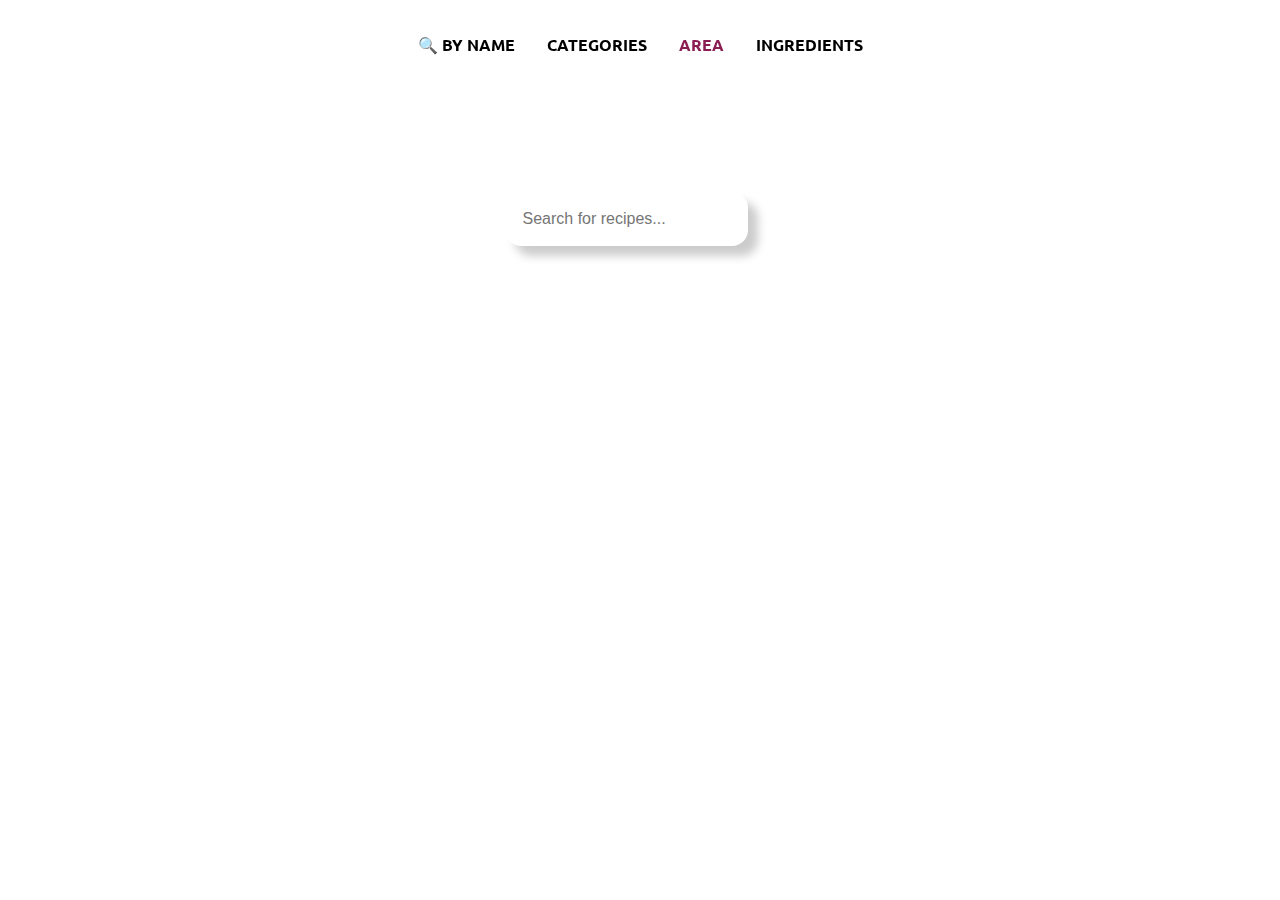
==== pages/area.html @ 3b69e6c0 "created dom for areawise search" ====
<!DOCTYPE html>
<html lang="en">

<head>
    <meta charset="UTF-8">
    <meta name="viewport" content="width=device-width, initial-scale=1.0">
    <title>Document</title>
    <link rel="stylesheet" href="../styles.css">
    <link rel="shortcut icon" href="./img/fav.png" type="image/x-icon">

    <link rel="preconnect" href="https://fonts.googleapis.com">
    <link rel="preconnect" href="https://fonts.gstatic.com" crossorigin>
    <link href="https://fonts.googleapis.com/css2?family=Ubuntu&display=swap" rel="stylesheet">
</head>

<body>
    <!-- Header -->
    <div class="header">
        <a href="/"><img src="../img/logo.png" alt="" width="30%"></a>
        <div>
            <a href="../pages/searchByname.html">🔍 by Name</a>
            <a href="../pages/category.html">Categories</a>
            <a class="active" href="../pages/area.html">Area</a>
            <a href="../pages/ingredient.html">Ingredients</a>
        </div>

    </div>

    <!-- Main Content -->
    <main>

        <!-- Search Section -->
        <section id="search">

            <div class="search-container">

                <input type="text" id="search-bar" placeholder="Search for recipes...">

                <button id="search-btn" onclick="searchbyarea()"><img src="../img/search.png" alt=""
                        width="30rem"></button>

            </div>

        </section>
    
        <!-- Category Section -->
        <section id="area-list"></section>
    
        <!-- Recipe Section -->
        <section id="area"></section>
    
        <!-- Load JavaScript files asynchronously -->
        <script async src="../js/food-api.js"></script>
        <script async src="../js/food-widget.js"></script>
    </main>

</body>

</html>
---- styles.css ----
/* Styles for the food recipes website */

* {
  box-sizing: border-box;
}

body {
  font-family: Ubuntu, sans-serif;
  line-height: 1.6;
  margin: 0;
  padding: 0;
}

.hero-section {

  display: flex;
  flex-direction: column;
  justify-content: center;
  align-items: center;
  padding: 10rem 0;
}

.hero-section h1 {
  font-size: 3rem;
  margin-bottom: 20px;
}

.hero-section p {
  font-size: 1.3rem;
  margin-bottom: 30px;
  width: 80%;
}

.cta-button {
  display: inline-block;
  background-color: #8A1E53;
  color: #fff;
  padding: 10px 30px;
  text-decoration: none;
  border-radius: 5px;
  font-size: 1.2rem;
}

.cta-button:hover {
  background-color: #6C143D;
}

.call-to-action {
  background-color: #838383;
  color: #fff;
  text-align: center;
  padding: 80px 0;
}

.call-to-action h2 {
  font-size: 2.5rem;
  margin-bottom: 20px;
}

.call-to-action p {
  font-size: 1.2rem;
  margin-bottom: 30px;
}

.header {
  position: fixed;
  display: flex;
  flex-direction: column;
  justify-content: center;
  align-items: center;
  padding-top: 1rem;
  gap: 1rem;
  text-transform: uppercase;
  background: rgba(255, 255, 255, 0.25);
  backdrop-filter: blur(4px);
  -webkit-backdrop-filter: blur(4px);
  width: 100%;

}

.header a {
  display: flex;
  justify-content: center;
}

.header div {
  display: flex;
  justify-content: space-around;
  gap: 2rem;
  flex-wrap: wrap;
}

.header a,
.header div a {
  text-decoration: none;
  color: black;
  font-weight: bold;

  &:hover {
    color: #8A1E53;
    scale: 1.02;
  }
}

.active {
  color: #8A1E53 !important;
}

main {
  padding: 12rem 0;
}

.search-container {
  display: flex;
  justify-content: center;
  align-items: center;
  margin-bottom: 1rem;
}

.search-container input {
  margin-right: 1rem;
  padding: 1rem;
  border: 2px solid transparent;
  border-radius: 1rem;
  font-size: 1rem;
  outline: none;
  box-shadow: #ccc 10px 10px 10px;
}

.search-container input:hover {
  border-color: #8A1E53;
}

.search-container button {
  border: none;
  background-color: transparent;
  cursor: pointer;
}

#recipe {
  display: flex;
  align-items: center;
  justify-content: center;
  flex-direction: column;
  gap: 2rem;
}

.recipe {
  display: flex;
  align-items: center;
  gap: 2rem;
  border: none;
  padding: 2rem;
}

.recipe img {
  width: 200px;
  height: 200px;
  border-radius: 1rem;
}

.recipe-left {
  display: flex;
  flex-direction: column;
  justify-content: center;
  align-items: center;
  gap: 1rem;
}

.youtube-icon {
  width: 50px !important;
  height: auto !important;
  display: flex;
  justify-content: center;
  align-items: center;
}

#category-list {
  margin: 2rem 10rem;
  gap: 1rem;
  display: flex;
  flex-wrap: wrap;
  justify-content: center;
}

#category {
  display: flex;
  justify-content: center;
  align-items: center;
  flex-wrap: wrap;
  gap: 2rem;
}

.category-list {
  background: #8a1e53;
  border-radius: 35%;
  padding: 0.5rem;
  color: white;
  transition: all 0.5s ease-in-out;

  &:hover {
    background: #838383;
    cursor: pointer;
  }
}

.category {
  display: flex;
  flex-direction: column;
  width: 20%;
  background: #838383;
  border-radius: 1rem;
}

.category img {
  size: cover;
  border-radius: 1rem;
}

.category h3 {
  padding: 1rem;
  text-align: center;
  color: #8A1E53
}

#area-list {
  margin: 2rem 10rem;
  gap: 1rem;
  display: flex;
  flex-wrap: wrap;
  justify-content: center;
}

#area {
  display: flex;
  justify-content: center;
  align-items: center;
  flex-wrap: wrap;
  gap: 2rem;
}

.area-list {
  background: #8a1e53;
  border-radius: 35%;
  padding: 0.5rem;
  color: white;
  transition: all 0.5s ease-in-out;

  &:hover {
    background: #838383;
    cursor: pointer;
  }
}

.area {
  display: flex;
  flex-direction: column;
  width: 20%;
  background: #838383;
  border-radius: 1rem;
}

.area img {
  size: cover;
  border-radius: 1rem;
}

.area h3 {
  padding: 1rem;
  text-align: center;
  color: #8A1E53
}

#ingredient-list {
  margin: 2rem 10rem;
  gap: 1rem;
  display: flex;
  flex-wrap: wrap;
  justify-content: center;
}

#ingredient {
  display: flex;
  justify-content: center;
  align-items: center;
  flex-wrap: wrap;
  gap: 2rem;
}

.ingred-list {
  background: #8a1e53;
  border-radius: 35%;
  padding: 0.5rem;
  color: white;
  transition: all 0.5s ease-in-out;

  &:hover {
    background: #838383;
    cursor: pointer;
  }
}

.ingredient {
  display: flex;
  flex-direction: column;
  width: 20%;
  background: #838383;
  border-radius: 1rem;
}

.ingredient img {
  size: cover;
  border-radius: 1rem;
}

.ingredient h3 {
  padding: 1rem;
  text-align: center;
  color: #8A1E53
}
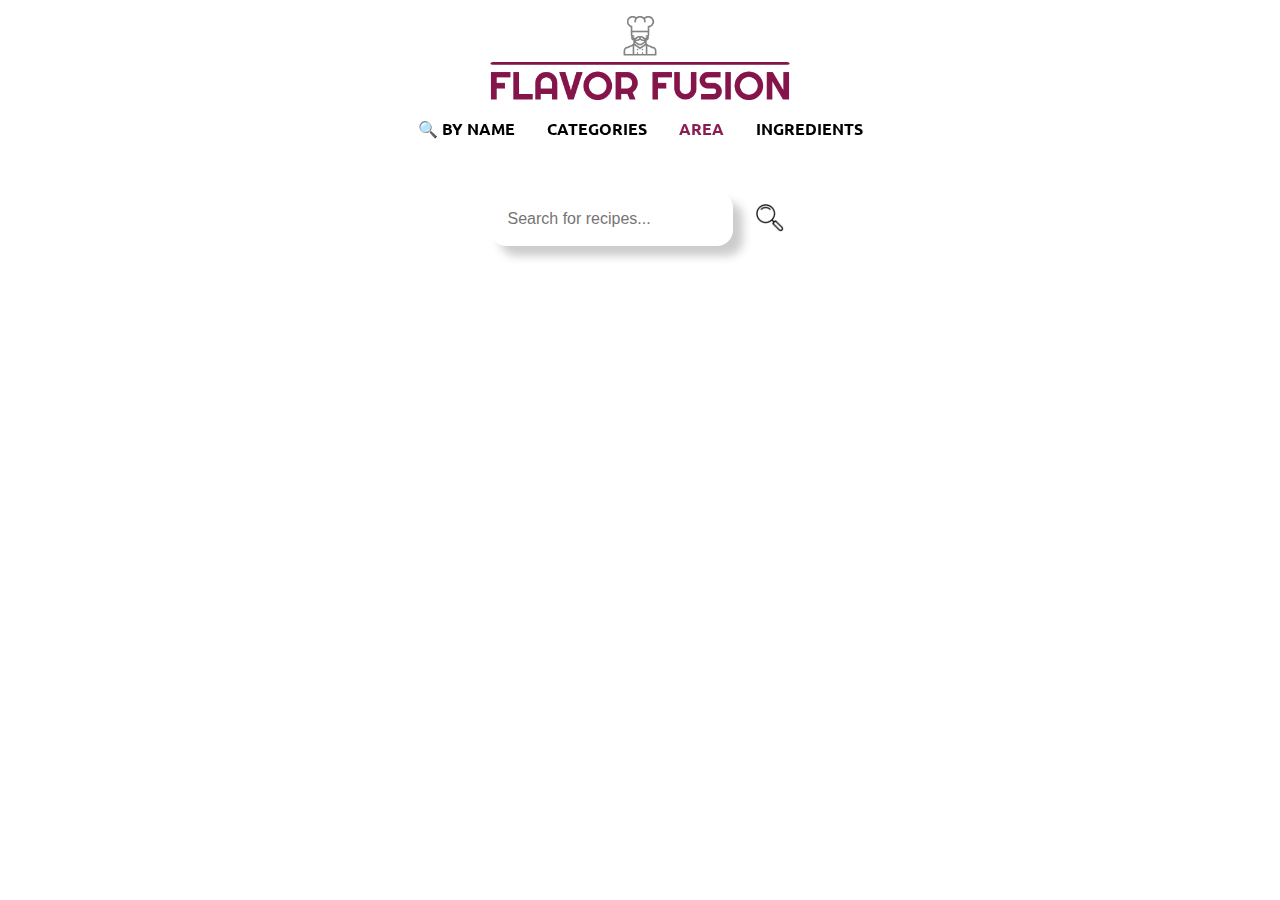
==== commit e72f1660: "updated meta" ====
--- a/pages/area.html
+++ b/pages/area.html
@@ -4,9 +4,9 @@
 <head>
     <meta charset="UTF-8">
     <meta name="viewport" content="width=device-width, initial-scale=1.0">
-    <title>Document</title>
+    <title>Area | FlavorFusion</title>
     <link rel="stylesheet" href="../styles.css">
-    <link rel="shortcut icon" href="./img/fav.png" type="image/x-icon">
+    <link rel="shortcut icon" href="../img/fav.png" type="image/x-icon">
 
     <link rel="preconnect" href="https://fonts.googleapis.com">
     <link rel="preconnect" href="https://fonts.gstatic.com" crossorigin>
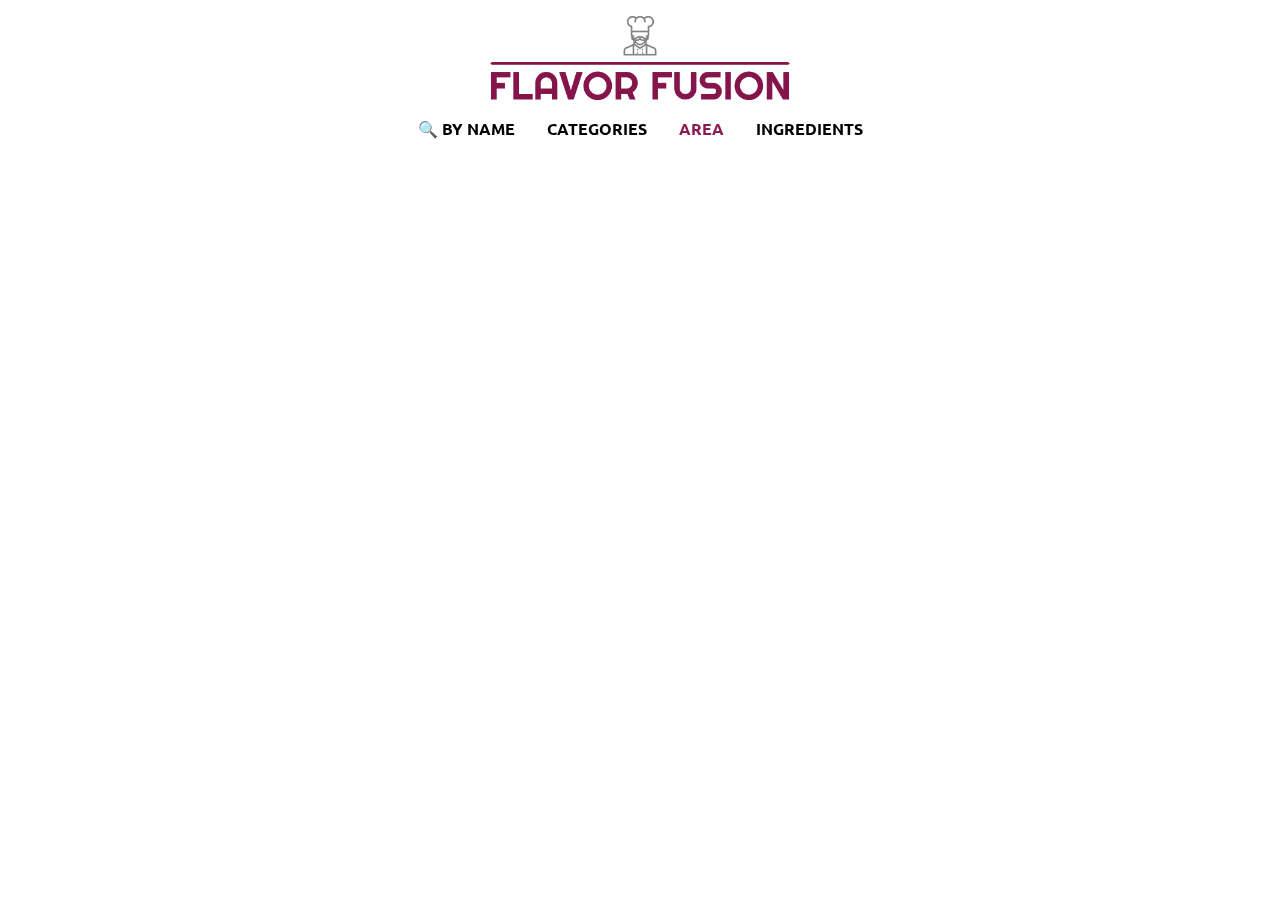
==== commit c8c9cd86: "some updates" ====
--- a/pages/area.html
+++ b/pages/area.html
@@ -14,8 +14,14 @@
 </head>
 
 <body>
+    <div id="google_translate_element" style="
+        position: absolute;
+        top: 20px;
+        right: 20px;
+        z-index: 9999;
+        "></div>
     <!-- Header -->
-    <div class="header">
+    <header>
         <a href="/"><img src="../img/logo.png" alt="" width="30%"></a>
         <div>
             <a href="../pages/searchByname.html">🔍 by Name</a>
@@ -24,25 +30,11 @@
             <a href="../pages/ingredient.html">Ingredients</a>
         </div>
 
-    </div>
+    </header>
 
     <!-- Main Content -->
     <main>
-
-        <!-- Search Section -->
-        <section id="search">
-
-            <div class="search-container">
-
-                <input type="text" id="search-bar" placeholder="Search for recipes...">
-
-                <button id="search-btn" onclick="searchbyarea()"><img src="../img/search.png" alt=""
-                        width="30rem"></button>
-
-            </div>
-
-        </section>
-    
+            
         <!-- Category Section -->
         <section id="area-list"></section>
     
@@ -54,6 +46,15 @@
         <script async src="../js/food-widget.js"></script>
     </main>
 
+    <script type="text/javascript">
+        function googleTranslateElementInit() {
+            new google.translate.TranslateElement({ pageLanguage: 'en' }, 'google_translate_element');
+        }
+    </script>
+    
+    <script type="text/javascript"
+        src="https://translate.google.com/translate_a/element.js?cb=googleTranslateElementInit"></script>
+
 </body>
 
 </html>--- a/styles.css
+++ b/styles.css
@@ -62,7 +62,7 @@
   margin-bottom: 30px;
 }
 
-.header {
+header {
   position: fixed;
   display: flex;
   flex-direction: column;
@@ -78,20 +78,20 @@
 
 }
 
-.header a {
-  display: flex;
-  justify-content: center;
-}
-
-.header div {
+header a {
+  display: flex;
+  justify-content: center;
+}
+
+header div {
   display: flex;
   justify-content: space-around;
   gap: 2rem;
   flex-wrap: wrap;
 }
 
-.header a,
-.header div a {
+header a,
+header div a {
   text-decoration: none;
   color: black;
   font-weight: bold;
@@ -210,6 +210,11 @@
   width: 20%;
   background: #838383;
   border-radius: 1rem;
+  cursor:pointer;
+
+  &:hover {
+    scale:1.02
+  }
 }
 
 .category img {
@@ -258,6 +263,11 @@
   width: 20%;
   background: #838383;
   border-radius: 1rem;
+  cursor:pointer;
+
+  &:hover {
+    scale:1.02
+  }
 }
 
 .area img {
@@ -306,6 +316,11 @@
   width: 20%;
   background: #838383;
   border-radius: 1rem;
+  cursor:pointer;
+
+  &:hover {
+    scale:1.02
+  }
 }
 
 .ingredient img {
@@ -319,7 +334,23 @@
   color: #8A1E53
 }
 
-
-
-
-
+/* Language */
+.goog-te-combo {
+  display: block!important;
+  padding: 0.5rem;
+  border-radius: 1rem;
+  border: 2px solid transparent;
+  outline: none;
+  box-shadow: #ccc 10px 10px 10px;
+  &:hover {
+    border-color: #8A1E53;
+  }
+}
+
+.goog-te-gadget {
+  font-size: 0!important;
+}
+
+.goog-te-gadget span {
+  display: none;
+}